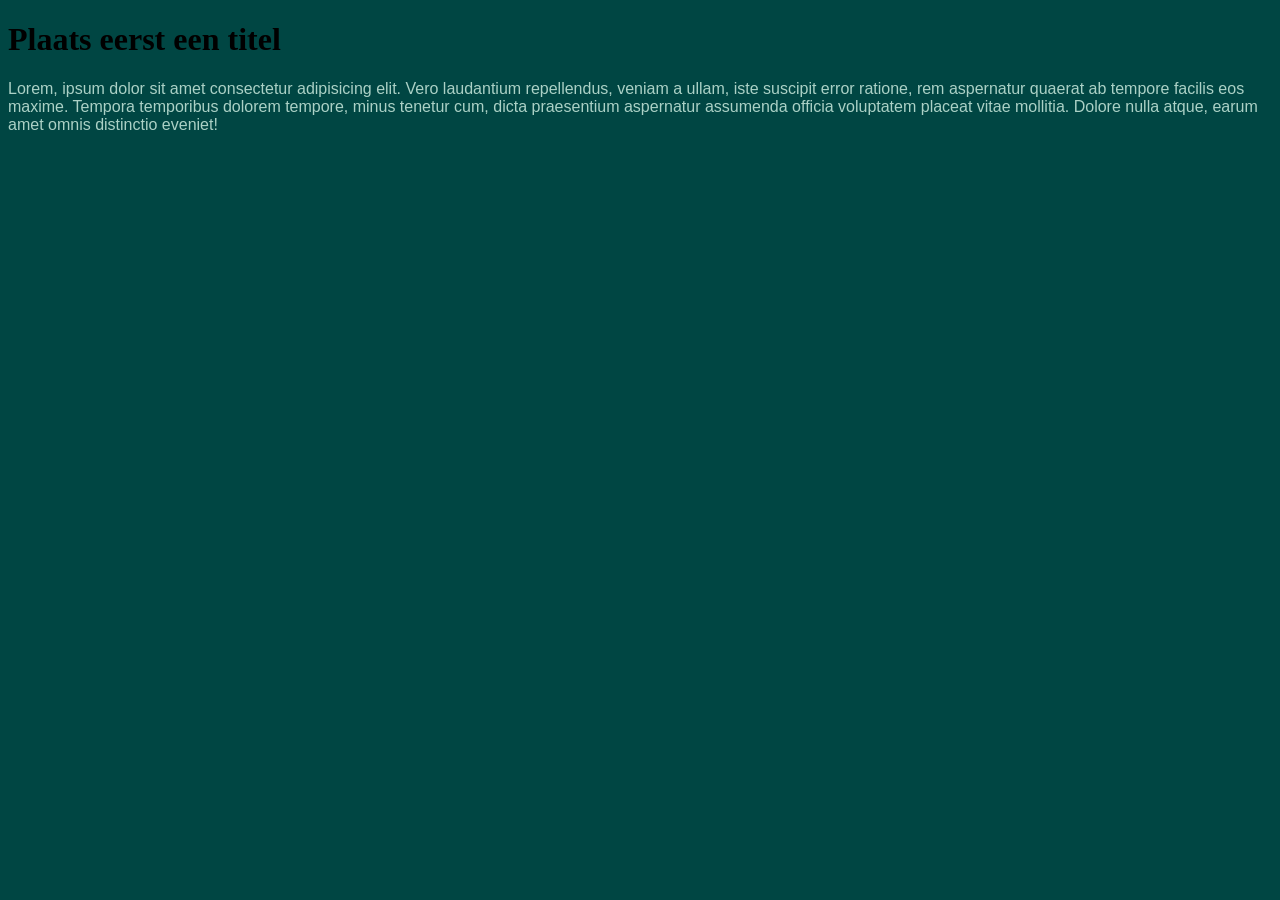
==== color/index.html @ d7442928 "color labo03" ====
<!doctype html>
<html lang="en">
  <head>
    <meta charset="UTF-8" />
    <meta name="viewport" content="width=device-width, initial-scale=1.0" />
    <title>Document</title>
    <link rel="stylesheet" href="./css/style.css" />
  </head>
  <body>
    <h1>Plaats eerst een titel</h1>
    <p>
      Lorem, ipsum dolor sit amet consectetur adipisicing elit. Vero laudantium
      repellendus, veniam a ullam, iste suscipit error ratione, rem aspernatur
      quaerat ab tempore facilis eos maxime. Tempora temporibus dolorem tempore,
      minus tenetur cum, dicta praesentium aspernatur assumenda officia
      voluptatem placeat vitae mollitia. Dolore nulla atque, earum amet omnis
      distinctio eveniet!
    </p>
  </body>
</html>
---- color/css/style.css ----
body {
    background-color: #004643;
}
p {
    font-family: Arial;
    color: #abd1c6;
}
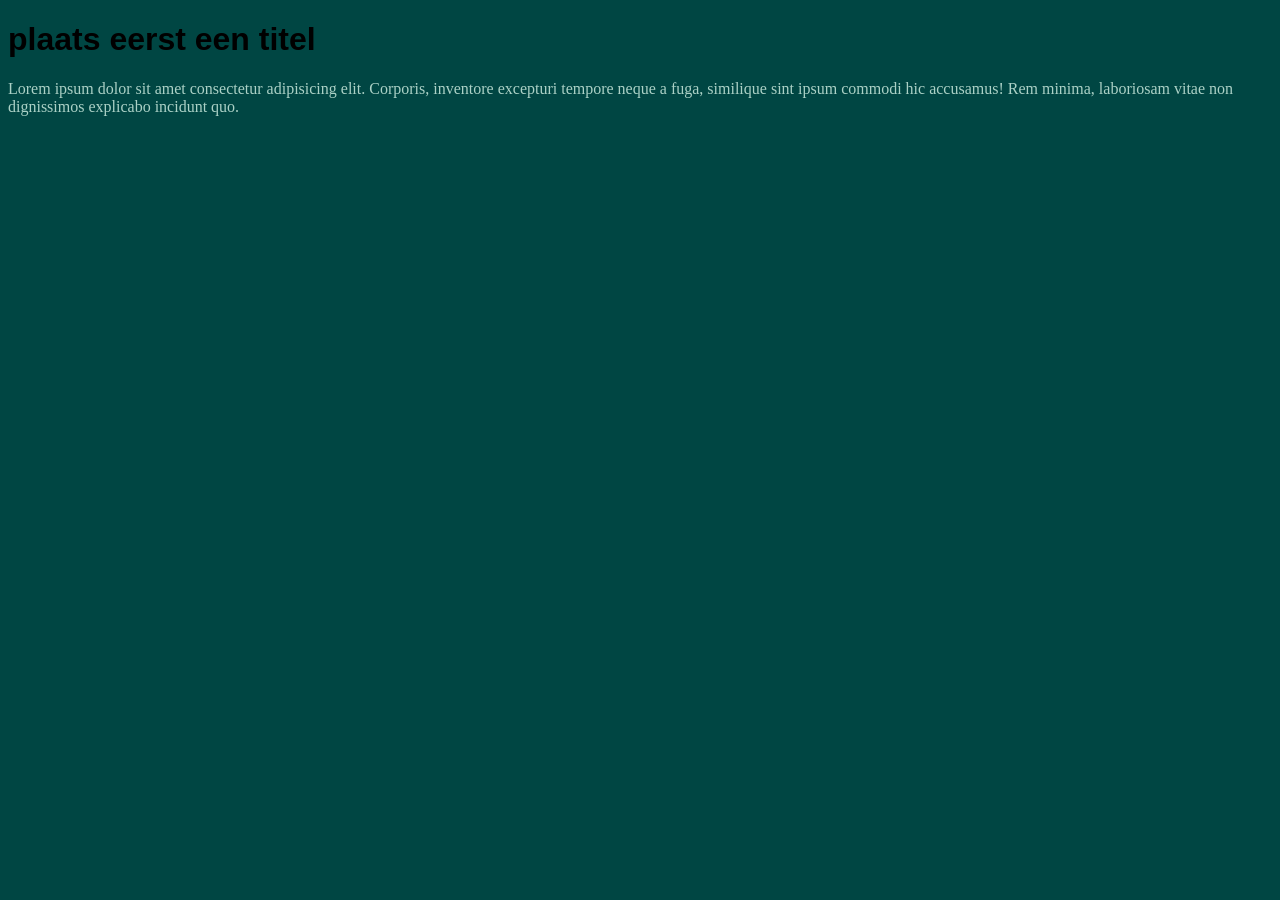
==== commit 7ec9193b: "voordoen klass, opdracht opnieuw gemaakt" ====
--- a/color/index.html
+++ b/color/index.html
@@ -7,14 +7,12 @@
     <link rel="stylesheet" href="./css/style.css" />
   </head>
   <body>
-    <h1>Plaats eerst een titel</h1>
+    <h1>plaats eerst een titel</h1>
     <p>
-      Lorem, ipsum dolor sit amet consectetur adipisicing elit. Vero laudantium
-      repellendus, veniam a ullam, iste suscipit error ratione, rem aspernatur
-      quaerat ab tempore facilis eos maxime. Tempora temporibus dolorem tempore,
-      minus tenetur cum, dicta praesentium aspernatur assumenda officia
-      voluptatem placeat vitae mollitia. Dolore nulla atque, earum amet omnis
-      distinctio eveniet!
+      Lorem ipsum dolor sit amet consectetur adipisicing elit. Corporis,
+      inventore excepturi tempore neque a fuga, similique sint ipsum commodi hic
+      accusamus! Rem minima, laboriosam vitae non dignissimos explicabo incidunt
+      quo.
     </p>
   </body>
 </html>
--- a/color/css/style.css
+++ b/color/css/style.css
@@ -1,7 +1,9 @@
 body {
     background-color: #004643;
 }
+h1 {
+    font-family:Arial, Helvetica, sans-serif ;
+}
 p {
-    font-family: Arial;
     color: #abd1c6;
 }
